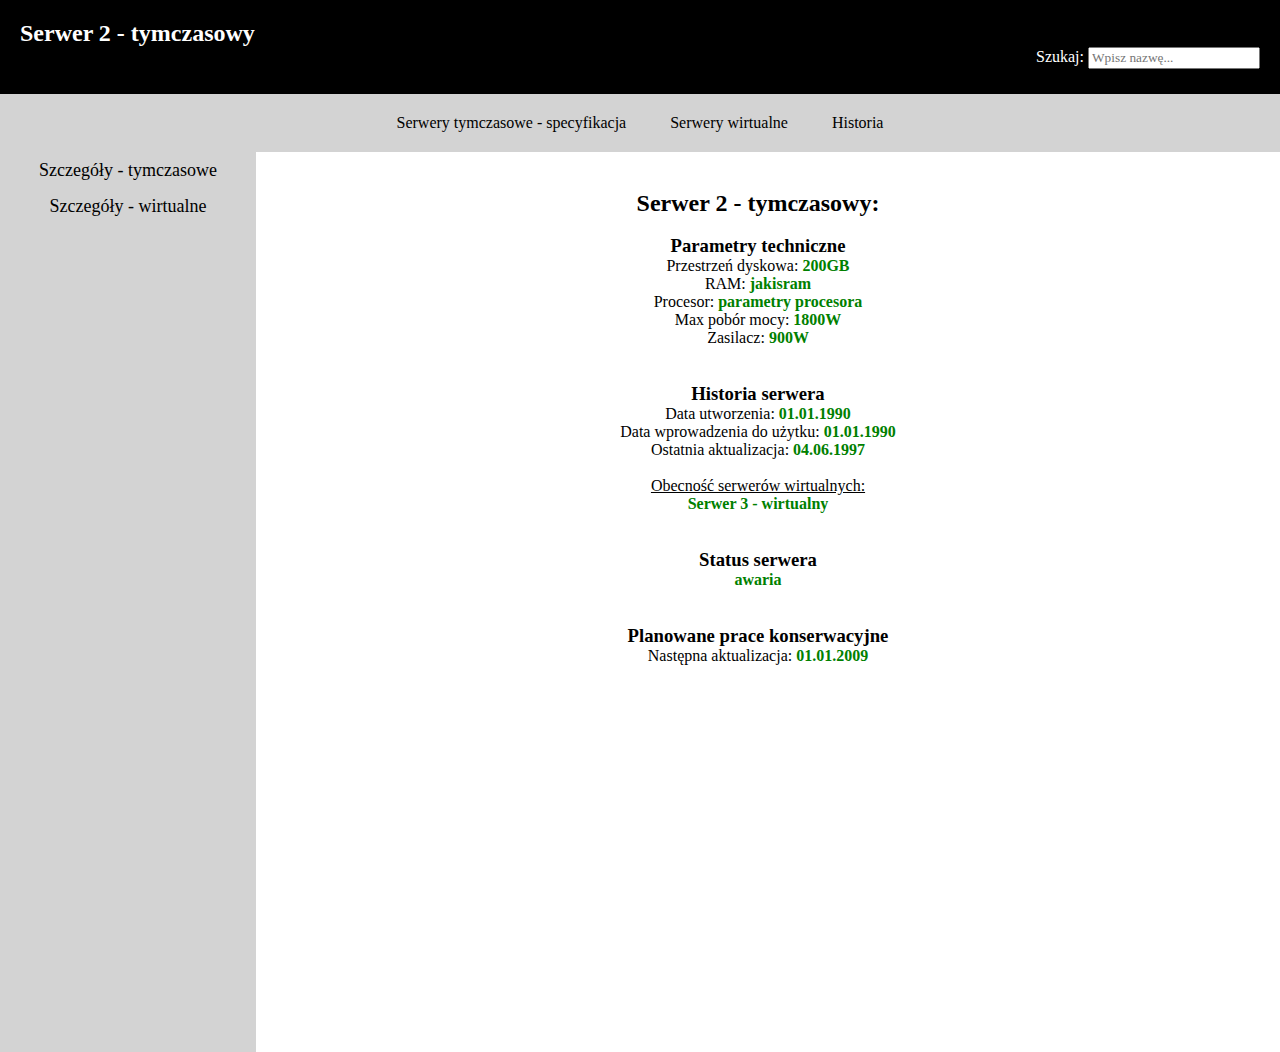
==== st2.html @ e46841f8 "intial commit" ====
<!DOCTYPE html>
<html lang="pl">
<head>
    <meta charset="UTF-8">
    <meta name="viewport" content="width=device-width, initial-scale=1.0">
    <link rel="stylesheet" href="style.css">
    <title>Serwer 2</title>
    <script src="scriptT.js" defer></script>
    <script src="script.js" defer></script>
</head>
<body>
    <header>
        <h2>Serwer 2 - tymczasowy</h2>
        <div id="in_s">
          <label for="name">Szukaj: </label>
          <input type="text" name="search" id="search" placeholder="Wpisz nazwę...">
        </div>
    </header>
    
    <div id="top">
      <nav>
        <a href="index2.html">Serwery tymczasowe - specyfikacja</a>
        <a href="transfers.html">Serwery wirtualne</a>
        <a href="#">Historia</a>
    </nav>
    </div>

    <div id="left">
        <ol>
            <li><a href="#">Szczegóły - tymczasowe</a>
              <ul>
                <li><a href="st1.html">Serwer 1</a></li>
                <li><a href="st2.html">Serwer 2</a></li>
                <li><a href="st3.html">Serwer 3</a></li>
              </ul>
            </li>
      
            <li><a href="#">Szczegóły - wirtualne</a>
              <ul>
                <li><a href="sw1.html">Serwer 1</a></li>
                <li><a href="sw2.html">Serwer 2</a></li>
                <li><a href="sw3.html">Serwer 3</a></li>
              </ul>
            </li>
        </ol>
    </div>

    <div id="bottom">
        <br><h2>Serwer 2 - tymczasowy:</h2><br>
        <ul>
          <li><h3>Parametry techniczne</h3></li>
          <ul>
            <li>Przestrzeń dyskowa: <b>200GB</b></li>
            <li>RAM: <b>jakisram</b></li>
            <li>Procesor: <b>parametry procesora</b></li>
            <li>Max pobór mocy: <b>1800W</b></li>
            <li>Zasilacz: <b>900W</b></li>
          </ul><br><br>
          
          <li><h3>Historia serwera</h3></li>
          <ul>
            <li>Data utworzenia: <b>01.01.1990</b></li>
            <li>Data wprowadzenia do użytku: <b>01.01.1990</b></li>
            <li>Ostatnia aktualizacja: <b>04.06.1997</b></li>
            <br>
            <li><u>Obecność serwerów wirtualnych:</u></li>
              <ul>
                <b>
                  <li>Serwer 3 - wirtualny</li>
                </b>
              </ul>
              
          </ul><br><br>
          
          <li><h3>Status serwera</h3></li>
          <ul>
            <li><b>awaria</b></li> <!--wyłączony, w trkcie migracji, awaria-->
          </ul><br><br>
  
          <li><h3>Planowane prace konserwacyjne</h3></li>
          <ul>
            <li>Następna aktualizacja: <b>01.01.2009</b></li>
          </ul>
        </ul>
    
    </div>
</body>
</html>
---- style.css ----
*{
    margin: auto;
    font-family: calibri;
    
}
/* body{
    height: 100vh;
} */
header{
    color: white;
    background-color: black;
    height: 6vh;
    padding: 20px;
}
nav{
    text-align: center;
    background-color: lightgray;
    padding: 20px;
    /* display: flex; */
}
nav a{
    text-decoration: none;
    color: black;
    padding: 20px;
}
nav a:hover{
    background-color: gray;
}
table,tr,td,th{
    border: 1px solid black;
    border-collapse: collapse;
}
table{
    width: 70%;
}
td,th{
    padding: 7px;
}
tr:nth-child(even){
    background-color: rgb(73, 67, 67);
    color: white;
}
#bottom{
    text-align: center;
    padding: 20px;
}
#left{
    float: left;
    /* padding: 10px; */
    background-color: lightgray;
    width: 20vw;
    height: 100vh;
    overflow-x: auto;
}
#in_s{
   float: right;
   
}
ul,ol{
    list-style-type: none;
}
ol a{
    text-decoration: none;
    color: black;
}
ol a:hover{
    
    background-color: #DDD;
}
ol > li:hover > ul {
    display:block;
}
ol > li > ul {
    display:none;
    list-style-type:none; 
}
ol > li > ul > li:hover {
    background-color:#DDD;
  }
ol li a:hover{
    background-color: #DDD;
}
ol{
    font-size:18px;
    height:2em;
    line-height:2em;
    text-align:center;
    padding: 0;
   
}
b{
    color: green;
}
/* footer{
    clear: both;
    text-align: center;
    background-color: black;
    color: white;
    height: 5vh;
    padding-top: 8px;
} */
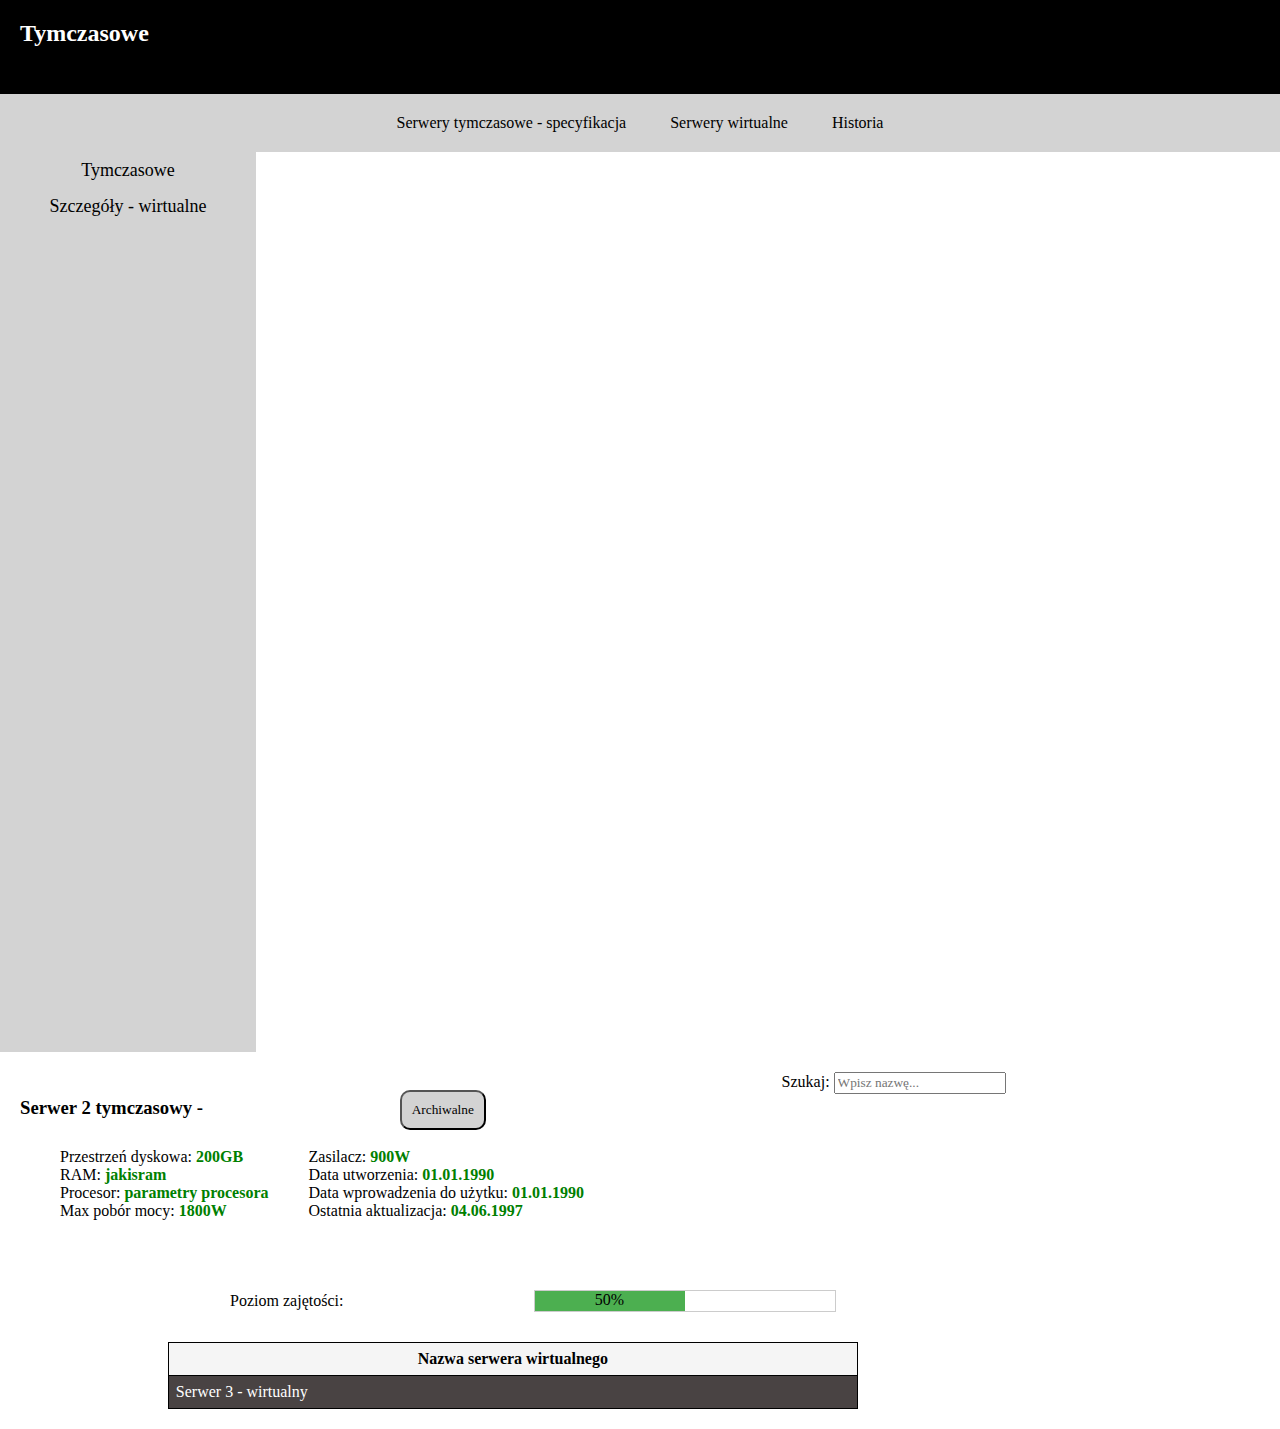
==== commit f97c6d50: "zmiany" ====
--- a/st2.html
+++ b/st2.html
@@ -3,35 +3,37 @@
 <head>
     <meta charset="UTF-8">
     <meta name="viewport" content="width=device-width, initial-scale=1.0">
-    <link rel="stylesheet" href="style.css">
-    <title>Serwer 2</title>
-    <script src="scriptT.js" defer></script>
+    <link rel="stylesheet" href="style2.css">
+    <title>Serwery tymczasowe</title>
+    <script src="scriptW.js" defer></script>
     <script src="script.js" defer></script>
 </head>
 <body>
     <header>
-        <h2>Serwer 2 - tymczasowy</h2>
-        <div id="in_s">
-          <label for="name">Szukaj: </label>
-          <input type="text" name="search" id="search" placeholder="Wpisz nazwę...">
-        </div>
+        <h2>Tymczasowe</h2>
+        
     </header>
     
     <div id="top">
-      <nav>
-        <a href="index2.html">Serwery tymczasowe - specyfikacja</a>
-        <a href="transfers.html">Serwery wirtualne</a>
-        <a href="#">Historia</a>
-    </nav>
+        <nav>
+            <a href="index2.html">Serwery tymczasowe - specyfikacja</a>
+            <a href="transfers.html">Serwery wirtualne</a>
+            <a href="#">Historia</a>
+        </nav>
+        
     </div>
 
     <div id="left">
+      
         <ol>
-            <li><a href="#">Szczegóły - tymczasowe</a>
+            <li><a href="#">Tymczasowe</a>
               <ul>
-                <li><a href="st1.html">Serwer 1</a></li>
+                <li><a href="index2.html">Serwer 1</a></li>
                 <li><a href="st2.html">Serwer 2</a></li>
                 <li><a href="st3.html">Serwer 3</a></li>
+                <li><a href="#">Serwer 4</a></li>
+                <li><a href="#">Serwer 5</a></li>
+                <li><a href="#">Serwer 6</a></li>
               </ul>
             </li>
       
@@ -43,46 +45,54 @@
               </ul>
             </li>
         </ol>
+        <br><br><br>
+        
     </div>
 
-    <div id="bottom">
-        <br><h2>Serwer 2 - tymczasowy:</h2><br>
-        <ul>
-          <li><h3>Parametry techniczne</h3></li>
-          <ul>
-            <li>Przestrzeń dyskowa: <b>200GB</b></li>
-            <li>RAM: <b>jakisram</b></li>
-            <li>Procesor: <b>parametry procesora</b></li>
-            <li>Max pobór mocy: <b>1800W</b></li>
-            <li>Zasilacz: <b>900W</b></li>
-          </ul><br><br>
-          
-          <li><h3>Historia serwera</h3></li>
-          <ul>
-            <li>Data utworzenia: <b>01.01.1990</b></li>
-            <li>Data wprowadzenia do użytku: <b>01.01.1990</b></li>
-            <li>Ostatnia aktualizacja: <b>04.06.1997</b></li>
-            <br>
-            <li><u>Obecność serwerów wirtualnych:</u></li>
-              <ul>
-                <b>
-                  <li>Serwer 3 - wirtualny</li>
-                </b>
+    <div id="center">
+        <div id="in_s">
+            <label for="name">Szukaj: </label>
+            <input type="text" name="search" id="search" placeholder="Wpisz nazwę...">
+        </div>
+        <br><h3>Serwer 2 tymczasowy - <button type="button">Archiwalne</button></h3><br>
+        
+            <ul>
+                <li>Przestrzeń dyskowa: <b>200GB</b></li>
+                <li>RAM: <b>jakisram</b></li>
+                <li>Procesor: <b>parametry procesora</b></li>
+                <li>Max pobór mocy: <b>1800W</b></li>
+                
               </ul>
               
-          </ul><br><br>
-          
-          <li><h3>Status serwera</h3></li>
-          <ul>
-            <li><b>awaria</b></li> <!--wyłączony, w trkcie migracji, awaria-->
-          </ul><br><br>
-  
-          <li><h3>Planowane prace konserwacyjne</h3></li>
-          <ul>
-            <li>Następna aktualizacja: <b>01.01.2009</b></li>
-          </ul>
-        </ul>
-    
+             
+              <ul>
+                <li>Zasilacz: <b>900W</b></li>
+                <li>Data utworzenia: <b>01.01.1990</b></li>
+                <li>Data wprowadzenia do użytku: <b>01.01.1990</b></li>
+                <li>Ostatnia aktualizacja: <b>04.06.1997</b></li>
+              </ul>
+                <br>
+    </div>
+    <div id="bottom">
+
+        <div id="bottom">
+            <div class="progress-wrapper">
+                <div class="progress-label">Poziom zajętości:</div>
+                <div class="progress-container">
+                    <div class="progress-bar" style="width: 50%;">50%</div>
+                </div>
+            </div>
+        </div>
+        
+         <table id="server-table">
+           
+            <tr>
+                <th>Nazwa serwera wirtualnego</th>
+            </tr>
+            <tr data-id="3">
+                <td>Serwer 3 - wirtualny</td>
+            </tr>
+         </table>
     </div>
 </body>
 </html>--- a/style2.css
+++ b/style2.css
@@ -0,0 +1,176 @@
+*{
+    margin: auto;
+    font-family: calibri;
+    
+}
+/* body{
+    height: 100vh;
+} */
+header{
+    color: white;
+    background-color: black;
+    height: 6vh;
+    padding: 20px;
+}
+nav{
+    text-align: center;
+    background-color: lightgray;
+    padding: 20px;
+    /* display: flex; */
+}
+nav a{
+    text-decoration: none;
+    color: black;
+    padding: 20px;
+}
+nav a:hover{
+    background-color: gray;
+}
+table,tr,td,th{
+    border: 1px solid black;
+    border-collapse: collapse;
+}
+table{
+    width: 70%;
+}
+td,th{
+    padding: 7px;
+}
+tr:nth-child(even){
+    background-color: rgb(73, 67, 67);
+    color: white;
+}
+#center{
+    float: left;
+    padding: 20px;
+    width: 77vw;
+    /* background-color: blue; */
+}
+#bottom{
+    float: left;
+    width: 77vw;
+    padding: 20px;
+    /* background-color: red;
+    clear: both; */
+    /* height: 100vh; */
+}
+#left{
+    float: left;
+    /* padding: 10px; */
+    background-color: lightgray;
+    width: 20vw;
+    min-height: 100vh;
+    flex-grow: 1;
+    /*overflow-x: auto; */
+}
+#in_s{
+   float: right;
+   
+}
+.progress-wrapper {
+    display: flex;
+    align-items: center;
+}
+
+.progress-label {
+    margin-right: 0px; 
+}
+
+.progress-container {
+    width: 300px;
+    height: 20px;
+    border: 1px solid #ccc;
+    overflow: hidden;
+    display: inline-block;
+    margin-bottom: 10px;
+    margin-top: 10px;
+}
+.progress-container button{
+    background-color: white;
+}
+
+.progress-bar {
+    height: 100%;
+    background-color: #4CAF50;
+    transition: width 0.3s ease-in-out;
+    margin: 0;
+    text-align: center;
+    
+}
+
+#center ul{
+    display: inline;
+    float: left;
+}
+
+h3 button{
+    margin-left: 15vw;
+    background-color: lightgray;
+    border-radius: 10px;
+    padding: 10px;
+    
+}
+
+
+#table-container table {
+    width: 75%;
+    border-collapse: collapse;
+}
+.pagination-container {
+    display:flex;
+    justify-content: space-between;
+    align-items: center;
+}
+.pagination {
+    display: flex;
+    align-items: center;
+}
+.pagination button {
+    margin: 0 5px;
+}
+
+th{
+    background-color: whitesmoke;
+    cursor:default;
+
+}
+
+
+
+
+
+ul,ol{
+    list-style-type: none;
+}
+ol a{
+    text-decoration: none;
+    color: black;
+}
+ol a:hover{
+    
+    background-color: #DDD;
+}
+ol > li:hover > ul {
+    display:block;
+}
+ol > li > ul {
+    display:none;
+    list-style-type:none; 
+}
+ol > li > ul > li:hover {
+    background-color:#DDD;
+  }
+ol li a:hover{
+    background-color: #DDD;
+}
+ol{
+    font-size:18px;
+    height:2em;
+    line-height:2em;
+    text-align:center;
+    padding: 0;
+   
+}
+b{
+    color: green;
+}
